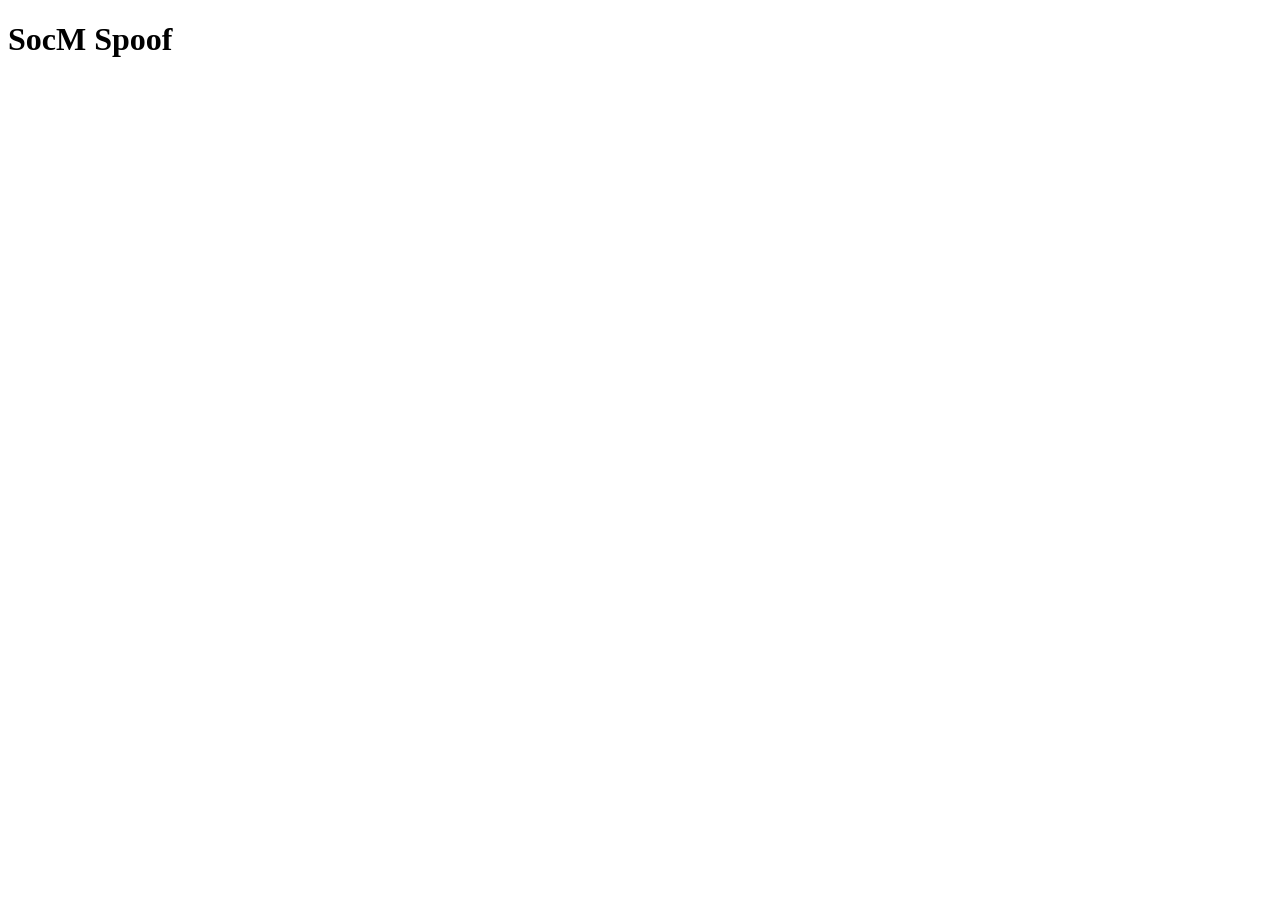
==== index.html @ ac24ad52 "Initial commit" ====
<!DOCTYPE html>
<html lang="en">
<head>
    <meta charset="UTF-8">
    <meta name="viewport" content="width=device-width, initial-scale=1.0">
    <title>Document</title>
    <link rel="stylesheet" href="style.css">
    <script src="scripts/main.js" type="module" defer></script>
</head>
<body>
    <h1>SocM Spoof</h1>
    <div class="post-container">
    </div>
</body>
</html>
---- style.css ----
.body{
    background-color: gray;
}
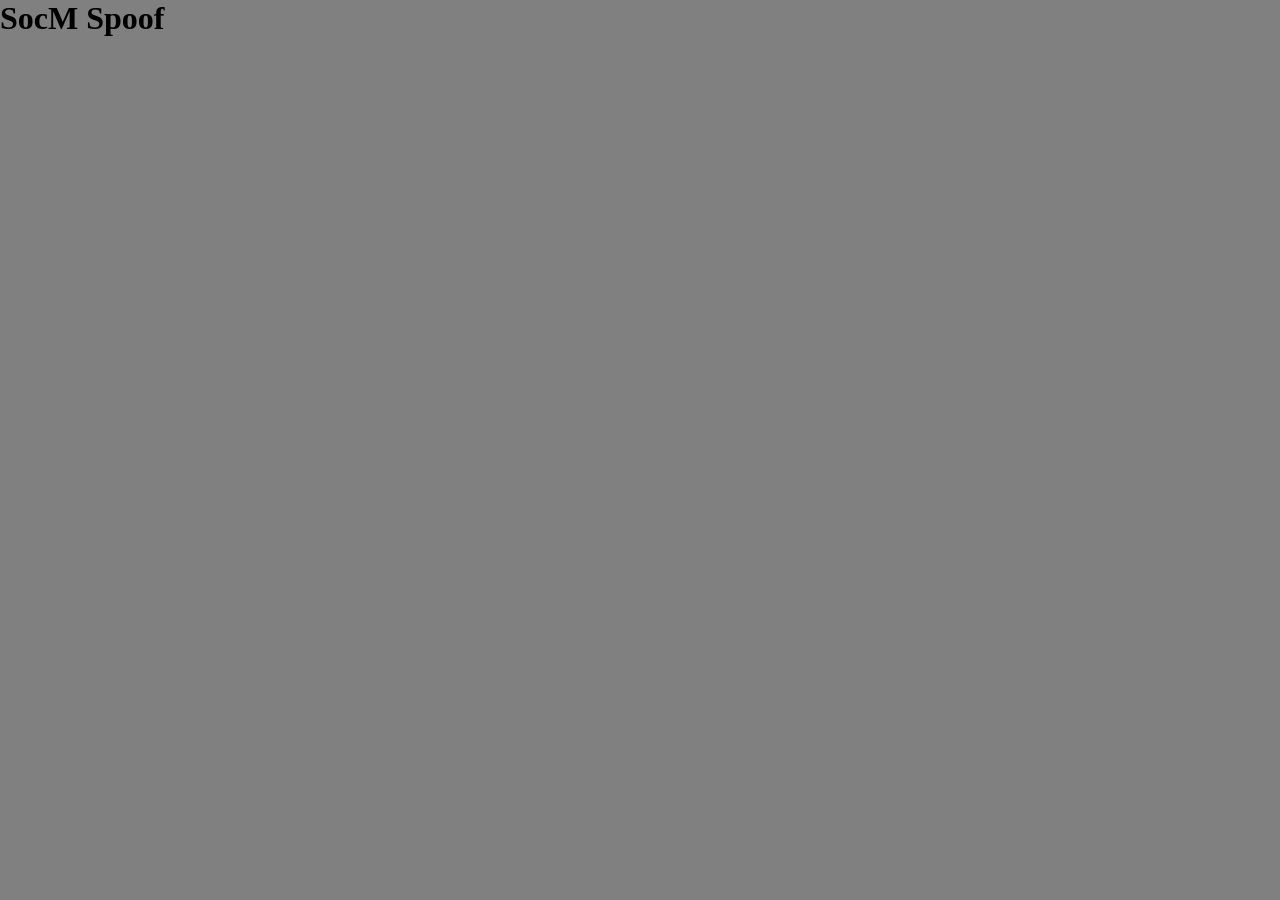
==== commit e3feda89: "Added engagment and API queries" ====
--- a/index.html
+++ b/index.html
@@ -9,7 +9,7 @@
 </head>
 <body>
     <h1>SocM Spoof</h1>
-    <div class="post-container">
-    </div>
+    
+    <div class="post-container"></div>
 </body>
 </html>
--- a/style.css
+++ b/style.css
@@ -1,3 +1,78 @@
-.body{
+/* Ground rules */
+* {
+    margin: 0;
+    box-sizing: border-box;
+}
+
+body{
     background-color: gray;
+}
+
+.post-container{
+    width: 60%;
+    margin: 0 auto;
+    display: flex;
+    flex-direction: column;
+    gap: 20px;
+}
+.post{
+    padding: 10px;
+    border-radius: 5px;
+    border: 2px solid black;
+    background-color: white;
+    box-shadow: 4px 5px 5px 0px rgba(0,0,0,0.75);
+    -webkit-box-shadow: 4px 5px 5px 0px rgba(0,0,0,0.75);
+    -moz-box-shadow: 4px 5px 5px 0px rgba(0,0,0,0.75);
+    position: relative;
+}
+.post .title{
+    padding: 10px;
+}
+.post .post-body{
+    padding-left: 15px;
+}
+.post-del-btn{
+    position: absolute;
+    top: 8px;
+    right: 8px;
+}
+.post a{
+    padding-left: 20px;
+}
+.engagement{
+    position: absolute;
+    left: 25%;
+    bottom: 0.5rem;
+    width: fit-content;
+    display: flex;
+    gap: 5px;
+}
+.engagement img{
+    width: 20px;
+    height: 20px;
+}
+.like{  
+    transform: scaleX(-1);
+    margin-left: 15%;
+}
+.dislike{
+    transform: scaleY(-1);
+    margin-left: 8px;
+}
+
+
+
+.comments-container{
+    padding-left: 5%;
+    display:flex; flex-direction: column; gap: 10px;
+}
+.comment{
+    padding: 10px;
+    border-radius: 5px;
+    border: 2px solid black;
+    background-color: white;
+    box-shadow: 4px 5px 5px 0px rgba(0,0,0,0.75);
+    -webkit-box-shadow: 4px 5px 5px 0px rgba(0,0,0,0.75);
+    -moz-box-shadow: 4px 5px 5px 0px rgba(0,0,0,0.75);
+    position: relative;
 }
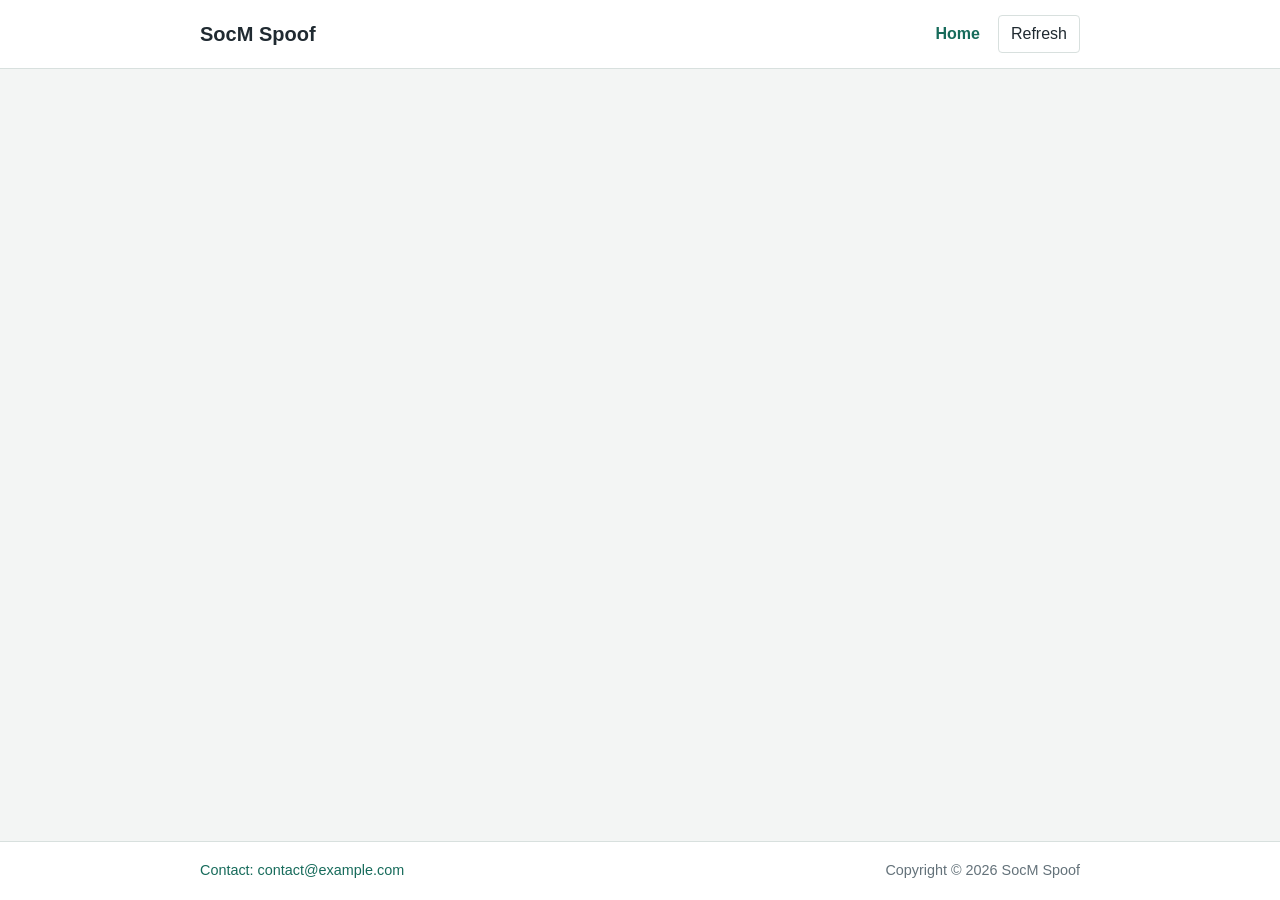
==== commit ad5eba4e: "Styling by copilot" ====
--- a/index.html
+++ b/index.html
@@ -7,9 +7,24 @@
     <link rel="stylesheet" href="style.css">
     <script src="scripts/main.js" type="module" defer></script>
 </head>
-<body>
-    <h1>SocM Spoof</h1>
-    
-    <div class="post-container"></div>
+<body class="home-page">
+    <header class="site-header">
+        <div class="header-inner">
+            <a class="site-title" href="index.html">SocM Spoof</a>
+            <div class="header-actions">
+                <a class="home-link" href="index.html">Home</a>
+                <button class="refresh-btn" type="button">Refresh</button>
+            </div>
+        </div>
+    </header>
+    <main id="posts">
+        <div class="post-container"></div>
+    </main>
+    <footer class="site-footer">
+        <div class="footer-inner">
+            <a href="mailto:contact@example.com">Contact: contact@example.com</a>
+            <span>Copyright &copy; 2026 SocM Spoof</span>
+        </div>
+    </footer>
 </body>
 </html>
--- a/style.css
+++ b/style.css
@@ -1,78 +1,359 @@
-/* Ground rules */
+/* Theme and shared base styles */
+:root {
+    color-scheme: light;
+    font-family: "Segoe UI", Tahoma, sans-serif;
+    color: #202a31;
+    background: #f3f5f4;
+    font-synthesis: none;
+    text-rendering: optimizeLegibility;
+    --ink: #202a31;
+    --muted: #64727a;
+    --paper: #ffffff;
+    --line: #d8e0de;
+    --accent: #176b5b;
+    --accent-dark: #105244;
+}
+
 * {
     margin: 0;
     box-sizing: border-box;
 }
 
-body{
-    background-color: gray;
-}
-
-.post-container{
-    width: 60%;
+body {
+    min-height: 100vh;
+    display: flex;
+    flex-direction: column;
+    background: #f3f5f4;
+    line-height: 1.5;
+}
+
+a {
+    color: var(--accent);
+}
+
+a:hover {
+    color: var(--accent-dark);
+}
+
+/* Shared header */
+.site-header {
+    background: var(--paper);
+    border-bottom: 1px solid var(--line);
+}
+
+.header-inner,
+.footer-inner {
+    width: min(100% - 32px, 880px);
     margin: 0 auto;
     display: flex;
+    align-items: center;
+    justify-content: space-between;
+    gap: 16px;
+}
+
+.header-inner {
+    min-height: 68px;
+}
+
+.site-title {
+    color: var(--ink);
+    font-size: 1.25rem;
+    font-weight: 700;
+    text-decoration: none;
+}
+
+.header-actions {
+    display: flex;
+    align-items: center;
+    gap: 18px;
+}
+
+.home-link {
+    font-weight: 600;
+    text-decoration: none;
+}
+
+.refresh-btn,
+.edit-btn,
+.del-btn {
+    min-height: 36px;
+    padding: 6px 12px;
+    border: 1px solid var(--line);
+    border-radius: 4px;
+    background: var(--paper);
+    color: var(--ink);
+    font: inherit;
+    cursor: pointer;
+}
+
+.refresh-btn:hover,
+.edit-btn:hover,
+.del-btn:hover {
+    border-color: var(--accent);
+    color: var(--accent-dark);
+}
+
+/* Main content and post/comment cards */
+#posts {
+    width: min(100% - 32px, 760px);
+    margin: 28px auto;
+    display: flex;
+    flex: 1;
     flex-direction: column;
-    gap: 20px;
-}
-.post{
-    padding: 10px;
-    border-radius: 5px;
-    border: 2px solid black;
-    background-color: white;
-    box-shadow: 4px 5px 5px 0px rgba(0,0,0,0.75);
-    -webkit-box-shadow: 4px 5px 5px 0px rgba(0,0,0,0.75);
-    -moz-box-shadow: 4px 5px 5px 0px rgba(0,0,0,0.75);
+    gap: 18px;
+}
+
+.post-container,
+.comments-container {
+    width: 100%;
+    display: flex;
+    flex-direction: column;
+    gap: 14px;
+}
+
+.post,
+.comment {
     position: relative;
-}
-.post .title{
-    padding: 10px;
-}
-.post .post-body{
-    padding-left: 15px;
-}
-.post-del-btn{
+    flex: 0 0 auto;
+    border: 1px solid var(--line);
+    border-radius: 6px;
+    background: var(--paper);
+    box-shadow: 0 2px 6px rgb(32 42 49 / 7%);
+}
+
+.post {
+    display: flex;
+    flex-direction: column;
+    min-height: 224px;
+    padding: 16px 18px 54px;
+}
+
+.home-page .post {
+    min-height: 320px;
+}
+
+.comment {
+    min-height: 144px;
+    padding: 14px 16px;
+}
+
+.post .title {
+    margin: 0 78px 8px 0;
+    font-size: 1.1rem;
+    line-height: 1.35;
+    overflow-wrap: anywhere;
+}
+
+.post .post-body,
+.comment .post-body {
+    color: #39464d;
+    overflow-wrap: anywhere;
+}
+
+/* .post .post-body {
+    min-height: 0;
+    flex: 1;
+} */
+
+.post > a {
+    display: inline-block;
+    margin-top: 10px;
+}
+
+.comment .user {
+    margin-right: 140px;
+    font-size: 1rem;
+}
+
+.comment .post-body {
+    margin-top: 8px;
+}
+
+.del-btn {
     position: absolute;
-    top: 8px;
-    right: 8px;
-}
-.post a{
-    padding-left: 20px;
-}
-.engagement{
+    top: 10px;
+    right: 10px;
+    min-height: 30px;
+    padding: 2px 9px;
+}
+
+.post-edit-btn {
     position: absolute;
-    left: 25%;
-    bottom: 0.5rem;
+    top: 10px;
+    right: 54px;
+}
+
+.comment-edit-btn {
+    position: absolute;
+    top: 10px;
+    right: 54px;
+}
+
+.engagement {
+    position: absolute;
+    right: 16px;
+    bottom: 14px;
+    left: 18px;
+    display: flex;
+    align-items: center;
+    gap: 7px;
+    padding-top: 8px;
+    border-top: 1px solid #edf0ef;
+    color: var(--muted);
+    font-size: 0.9rem;
+}
+
+.engagement img {
+    width: 18px;
+    height: 18px;
+    object-fit: contain;
+}
+
+.engagement .like {
+    margin-left: 12px;
+    transform: scaleX(-1);
+}
+
+.engagement .dislike {
+    margin-left: 8px;
+    transform: scaleY(-1);
+}
+
+/* Comment submission form */
+.add-comment {
+    padding: 14px;
+    border: 1px solid var(--line);
+    border-radius: 6px;
+    background: #e8efec;
+}
+
+#comment-form {
+    display: flex;
+    align-items: center;
+    gap: 10px;
+}
+
+.add-comment-text {
+    width: 100%;
+    min-height: 72px;
+    padding: 10px 12px;
+    resize: vertical;
+    border: 1px solid var(--line);
+    border-radius: 4px;
+    background: var(--paper);
+    color: var(--ink);
+    font: inherit;
+}
+
+.submit-btn {
+    flex: 0 0 40px;
+    width: 40px;
+    height: 40px;
+    border: 1px solid var(--line);
+    border-radius: 4px;
+    background-color: var(--paper);
+    background-image: url("assets/send.png");
+    background-position: center;
+    background-repeat: no-repeat;
+    background-size: 24px;
+    cursor: pointer;
+}
+
+.submit-btn:hover {
+    border-color: var(--accent);
+}
+
+/* Editing forms and feedback states */
+.comment-error,
+.post-error {
+    grid-column: 2;
+    align-self: center;
+    margin: 0;
+    color: #a42d2d;
+}
+
+.comment-edit-form,
+.post-edit-form {
+    display: grid;
+    grid-template-columns: auto minmax(0, 1fr);
+    gap: 8px;
+    margin-top: 12px;
+}
+
+.comment-edit-form textarea,
+.post-edit-form textarea,
+.post-edit-form input {
+    width: 100%;
+    grid-column: 1 / -1;
+    padding: 8px;
+    resize: vertical;
+    border: 1px solid var(--line);
+    border-radius: 4px;
+    font: inherit;
+}
+
+.post-edit-form .submit-btn,
+.comment-edit-form .submit-btn {
     width: fit-content;
-    display: flex;
-    gap: 5px;
-}
-.engagement img{
-    width: 20px;
-    height: 20px;
-}
-.like{  
-    transform: scaleX(-1);
-    margin-left: 15%;
-}
-.dislike{
-    transform: scaleY(-1);
-    margin-left: 8px;
-}
-
-
-
-.comments-container{
-    padding-left: 5%;
-    display:flex; flex-direction: column; gap: 10px;
-}
-.comment{
-    padding: 10px;
-    border-radius: 5px;
-    border: 2px solid black;
-    background-color: white;
-    box-shadow: 4px 5px 5px 0px rgba(0,0,0,0.75);
-    -webkit-box-shadow: 4px 5px 5px 0px rgba(0,0,0,0.75);
-    -moz-box-shadow: 4px 5px 5px 0px rgba(0,0,0,0.75);
-    position: relative;
+    min-width: 72px;
+    height: 40px;
+    padding: 8px 14px;
+    background-image: none;
+    background-color: var(--accent);
+    color: var(--paper);
+    flex: initial;
+}
+
+.loading {
+    background-image: url("assets/loading.gif");
+    background-position: center;
+    background-repeat: no-repeat;
+    background-size: 24px;
+    color: transparent;
+}
+
+.hidden {
+    display: none;
+}
+
+/* Shared footer */
+.site-footer {
+    margin-top: auto;
+    border-top: 1px solid var(--line);
+    background: var(--paper);
+    color: var(--muted);
+    font-size: 0.9rem;
+}
+
+.footer-inner {
+    min-height: 58px;
+}
+
+.footer-inner a {
+    text-decoration: none;
+}
+
+/* Small-screen layout */
+@media (max-width: 520px) {
+    .header-inner,
+    .footer-inner {
+        width: min(100% - 24px, 880px);
+    }
+
+    #posts {
+        width: min(100% - 24px, 760px);
+        margin: 18px auto;
+    }
+
+    .header-actions {
+        gap: 12px;
+    }
+
+    .footer-inner {
+        align-items: flex-start;
+        flex-direction: column;
+        justify-content: center;
+        gap: 2px;
+        padding: 10px 0;
+    }
 }
